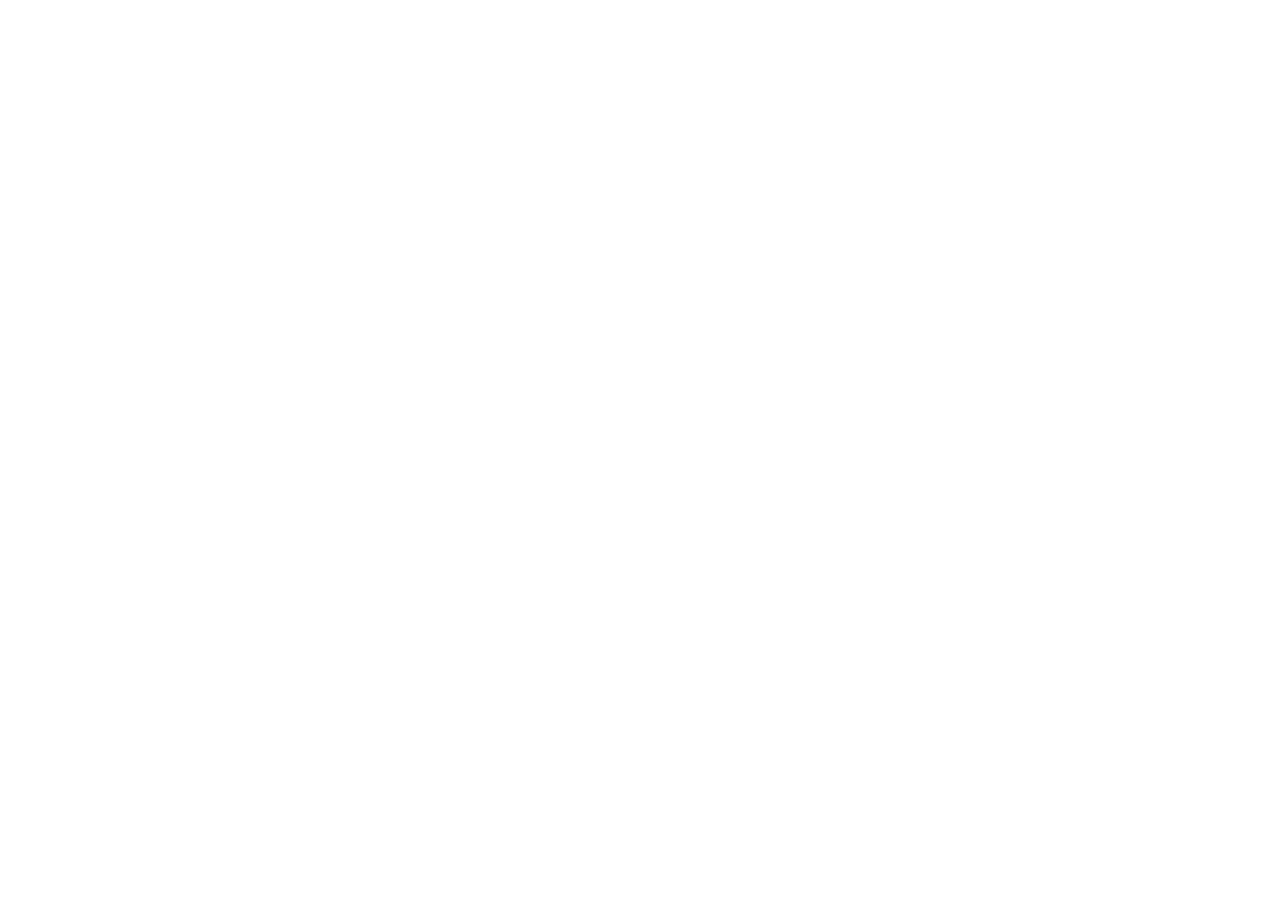
==== index.html @ d2195fe5 "Initiated Project Directory" ====
<!DOCTYPE html>
<html>
    <head>
        <meta charset="utf-8">
        <title>Disappearing Ninjas</title>
        <link rel="stylesheet" href="/css/style.css">
        <script src="https://ajax.googleapis.com/ajax/libs/jquery/3.2.1/jquery.min.js"></script>
        <script src="js/master.js"></script>
    </head>
    <body>
        <div id="wrapper">

        </div>

    </body>
</html>
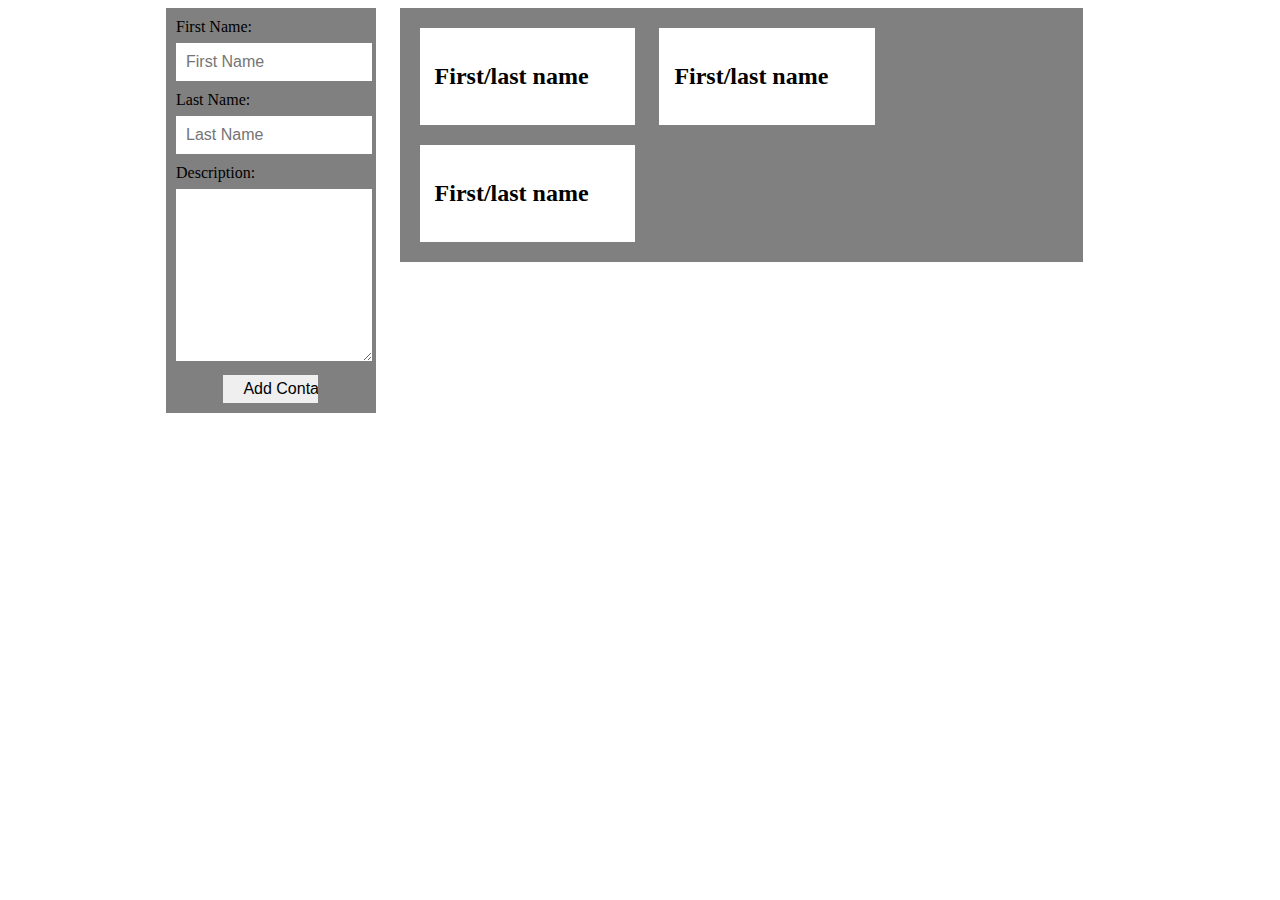
==== commit 593245da: "Completed Contact Card" ====
--- a/index.html
+++ b/index.html
@@ -9,8 +9,38 @@
     </head>
     <body>
         <div id="wrapper">
+            <div id="form_box">
+                <form id="contact_form" action="" method="get">
+                    <div class="form_group">
+                        <label for="f_name">First Name: </label>
+                        <input type="text" id="f_name" name="f_name" placeholder="First Name">
+                    </div>
+                    <div class="form_group">
+                        <label for="l_name">Last Name: </label>
+                        <input type="text" id="l_name" name="l_name" placeholder="Last Name">
+                    </div>
+                    <div class="form_group">
+                        <label for="desc">Description: </label>
+                        <textarea id="desc" name="desc" rows="8"></textarea>
+                    </div>
+                    <input id="add_contact" type="submit" name="submit" value="Add Contact">
+                </form>
+            </div>
+            <div id="card_box">
+                <div class="card">
+                    <h2>First/last name</h2>
+                    <p class="hidden">Description</p>
+                </div>
+                <div class="card">
+                    <h2>First/last name</h2>
+                    <p class="hidden">Description</p>
+                </div>
+                <div class="card">
+                    <h2>First/last name</h2>
+                    <p class="hidden">Description</p>
+                </div>
+            </div>
 
         </div>
-
     </body>
 </html>
--- a/css/style.css
+++ b/css/style.css
@@ -0,0 +1,60 @@
+
+
+
+#wrapper {
+    margin: 0 auto;
+    width: 75%;
+}
+
+#form_box {
+    width: 20%;
+    display: inline-block;
+    vertical-align: top;
+    background-color: gray;
+    margin-right: 10px;
+    padding:10px;
+}
+
+#card_box {
+    width: 70%;
+    display: inline-block;
+    vertical-align: top;
+    background-color: gray;
+    margin-left: 10px;
+    padding: 10px;
+}
+
+input, textarea {
+    padding: 10px;
+    margin-bottom: 10px;
+    border: none;
+    font-size: 16px;
+    width: 93%;
+
+}
+
+label {
+    margin-bottom: 7px;
+    display: inline-block;
+
+}
+
+#add_contact {
+    padding: 5px 20px;
+    display: block;
+    margin: 0 auto;
+    width: 50%;
+}
+
+.card {
+    background-color: white;
+    padding: 15px;
+    width: 28%;
+    display: inline-block;
+    vertical-align: top;
+    margin:10px;
+}
+
+.hidden {
+    display: none;
+}
